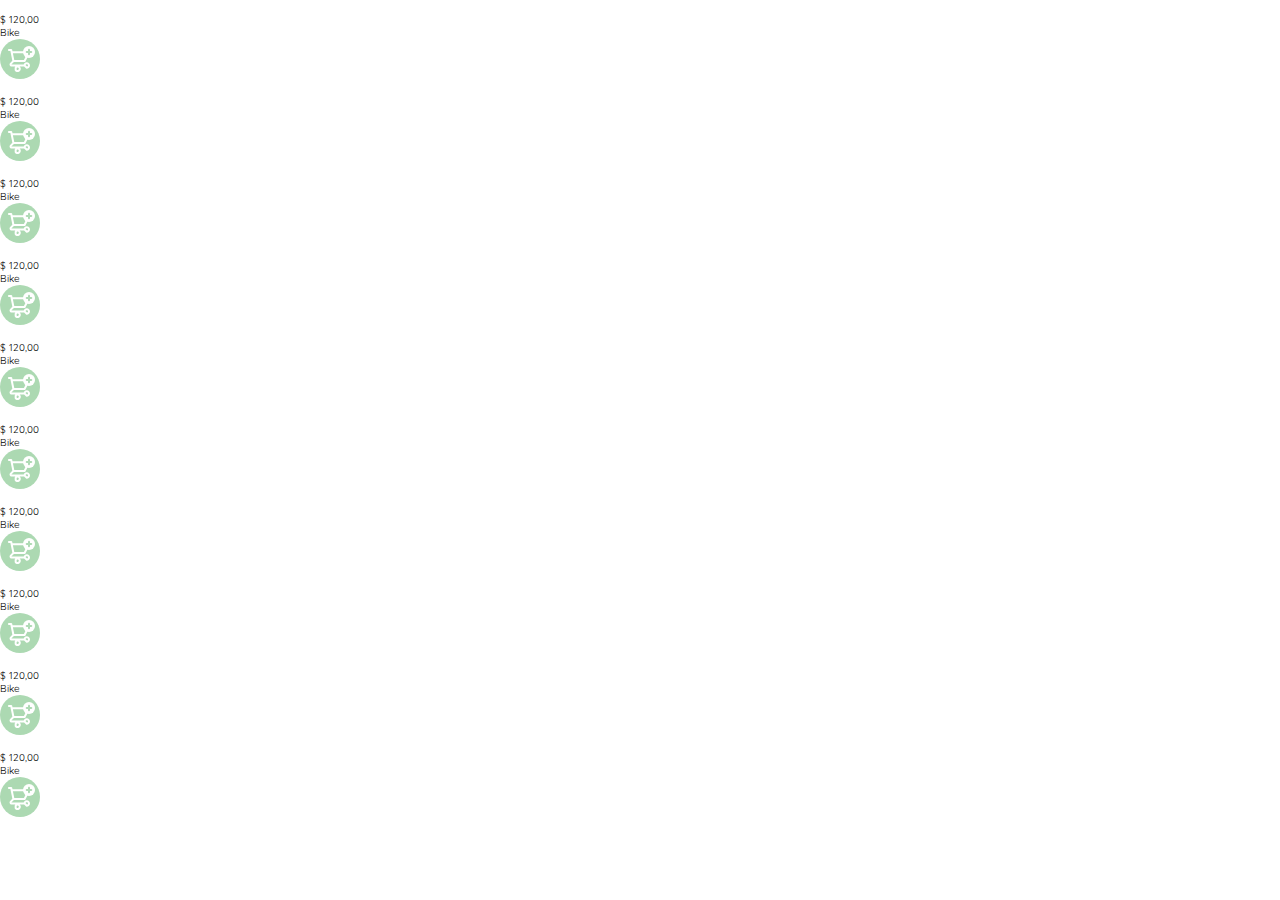
==== home-page/index.html @ 1aad82ac "[ADD]index, style: Adding more login pages and build initial home page layout" ====
<!DOCTYPE html>
<html lang="en">
<head>
    <meta charset="UTF-8">
    <meta http-equiv="X-UA-Compatible" content="IE=edge">
    <meta name="viewport" content="width=device-width, initial-scale=1.0">
    <link rel="stylesheet" href="./style.css">
    <link rel="shortcut icon" href="../assets/img/favicon_yard_sale.svg" type="img">
    <link rel="preconnect" href="https://fonts.googleapis.com">
    <link rel="preconnect" href="https://fonts.gstatic.com" crossorigin>
    <link href="https://fonts.googleapis.com/css2?family=Quicksand:wght@300;500;700&display=swap" rel="stylesheet">
    <title>Yard Sale</title>
</head>
<body>
    <main class="container">
        <section class="cards-container">
            <article class="product-card">
                <img src="https://images.pexels.com/photos/276517/pexels-photo-276517.jpeg?auto=compress&cs=tinysrgb&dpr=2&h=650&w=940" alt="" class="product-card__image"/>
                <div>
                    <p>$ 120,00</p>
                    <p>Bike</p>
                </div>
                <figure>
                    <img src="../assets/icons/bt_add_to_cart.svg" alt="add-to-cart">
                </figure>
            </article>

            <article class="product-card">
                <img src="https://images.pexels.com/photos/276517/pexels-photo-276517.jpeg?auto=compress&cs=tinysrgb&dpr=2&h=650&w=940" alt="" class="product-card__image"/>
                <div>
                    <p>$ 120,00</p>
                    <p>Bike</p>
                </div>
                <figure>
                    <img src="../assets/icons/bt_add_to_cart.svg" alt="add-to-cart">
                </figure>
            </article>

            <article class="product-card">
                <img src="https://images.pexels.com/photos/276517/pexels-photo-276517.jpeg?auto=compress&cs=tinysrgb&dpr=2&h=650&w=940" alt="" class="product-card__image"/>
                <div>
                    <p>$ 120,00</p>
                    <p>Bike</p>
                </div>
                <figure>
                    <img src="../assets/icons/bt_add_to_cart.svg" alt="add-to-cart">
                </figure>
            </article>

            <article class="product-card">
                <img src="https://images.pexels.com/photos/276517/pexels-photo-276517.jpeg?auto=compress&cs=tinysrgb&dpr=2&h=650&w=940" alt="" class="product-card__image"/>
                <div>
                    <p>$ 120,00</p>
                    <p>Bike</p>
                </div>
                <figure>
                    <img src="../assets/icons/bt_add_to_cart.svg" alt="add-to-cart">
                </figure>
            </article>

            <article class="product-card">
                <img src="https://images.pexels.com/photos/276517/pexels-photo-276517.jpeg?auto=compress&cs=tinysrgb&dpr=2&h=650&w=940" alt="" class="product-card__image"/>
                <div>
                    <p>$ 120,00</p>
                    <p>Bike</p>
                </div>
                <figure>
                    <img src="../assets/icons/bt_add_to_cart.svg" alt="add-to-cart">
                </figure>
            </article>

            <article class="product-card">
                <img src="https://images.pexels.com/photos/276517/pexels-photo-276517.jpeg?auto=compress&cs=tinysrgb&dpr=2&h=650&w=940" alt="" class="product-card__image"/>
                <div>
                    <p>$ 120,00</p>
                    <p>Bike</p>
                </div>
                <figure>
                    <img src="../assets/icons/bt_add_to_cart.svg" alt="add-to-cart">
                </figure>
            </article>

            <article class="product-card">
                <img src="https://images.pexels.com/photos/276517/pexels-photo-276517.jpeg?auto=compress&cs=tinysrgb&dpr=2&h=650&w=940" alt="" class="product-card__image"/>
                <div>
                    <p>$ 120,00</p>
                    <p>Bike</p>
                </div>
                <figure>
                    <img src="../assets/icons/bt_add_to_cart.svg" alt="add-to-cart">
                </figure>
            </article>

            <article class="product-card">
                <img src="https://images.pexels.com/photos/276517/pexels-photo-276517.jpeg?auto=compress&cs=tinysrgb&dpr=2&h=650&w=940" alt="" class="product-card__image"/>
                <div>
                    <p>$ 120,00</p>
                    <p>Bike</p>
                </div>
                <figure>
                    <img src="../assets/icons/bt_add_to_cart.svg" alt="add-to-cart">
                </figure>
            </article>

            <article class="product-card">
                <img src="https://images.pexels.com/photos/276517/pexels-photo-276517.jpeg?auto=compress&cs=tinysrgb&dpr=2&h=650&w=940" alt="" class="product-card__image"/>
                <div>
                    <p>$ 120,00</p>
                    <p>Bike</p>
                </div>
                <figure>
                    <img src="../assets/icons/bt_add_to_cart.svg" alt="add-to-cart">
                </figure>
            </article>

            <article class="product-card">
                <img src="https://images.pexels.com/photos/276517/pexels-photo-276517.jpeg?auto=compress&cs=tinysrgb&dpr=2&h=650&w=940" alt="" class="product-card__image"/>
                <div>
                    <p>$ 120,00</p>
                    <p>Bike</p>
                </div>
                <figure>
                    <img src="../assets/icons/bt_add_to_cart.svg" alt="add-to-cart">
                </figure>
            </article>
        </section>
    </main>
</body>
</html>
---- home-page/style.css ----
:root {
    /* Colors */
    --very-light-pink: #C7C7C7;
    --text-input-field: #F7F7F7;
    --hospital-green: #ACD9B2;
    --white: #fff;
    --black: #000;
    --dark: #232830;
    /* Font sizes */
    --sm: 1.4rem;
    --md: 1.6rem;
    --lg: 1.8rem;
}
* {
    box-sizing: border-box;
    margin: 0;
    padding: 0;
}
html {
    font-size: 62.5%;
    font-family: 'Quicksand', sans-serif;
}

.login {
    width: 100%;
    height: 100vh;
    display: grid;
    place-items: center;
}
.form-container {
    display: grid;
    grid-template-rows: auto 1fr auto;
    width: 300px;
    height: 100%;
}
.form-container__logo {
    width: 150px;
    margin-bottom: 48px;
    justify-self: center;
    display: block;
}
.form-container__title {
    font-size: var(--lg);
    margin-bottom: 32px;
    text-align: start;
}
.form {
    display: flex;
    flex-direction: column;
    justify-content: space-between;
}
.form div {
    display: flex;
    flex-direction: column;
}
.form__label {
    font-size: var(--sm);
    font-weight: 700;
    margin-bottom: 4px;
}
.value {
    color: var(--very-light-pink);
    font-size: var(--md);
    margin: 8px 0 32px;
}
.form__secondary-button {
    width: 100%;
    height: 60px;
    background-color: var(--white);
    border: 1px solid var(--hospital-green);
    border-radius: 8px;
    color: var(--hospital-green);
    cursor: pointer;
    font-size: var(--md);
    font-weight: 700;
}
.login-button {
    margin: 14px 0 30px;
}

@media (min-width: 640px) {
    .form-container {
        height: auto;
    }
}
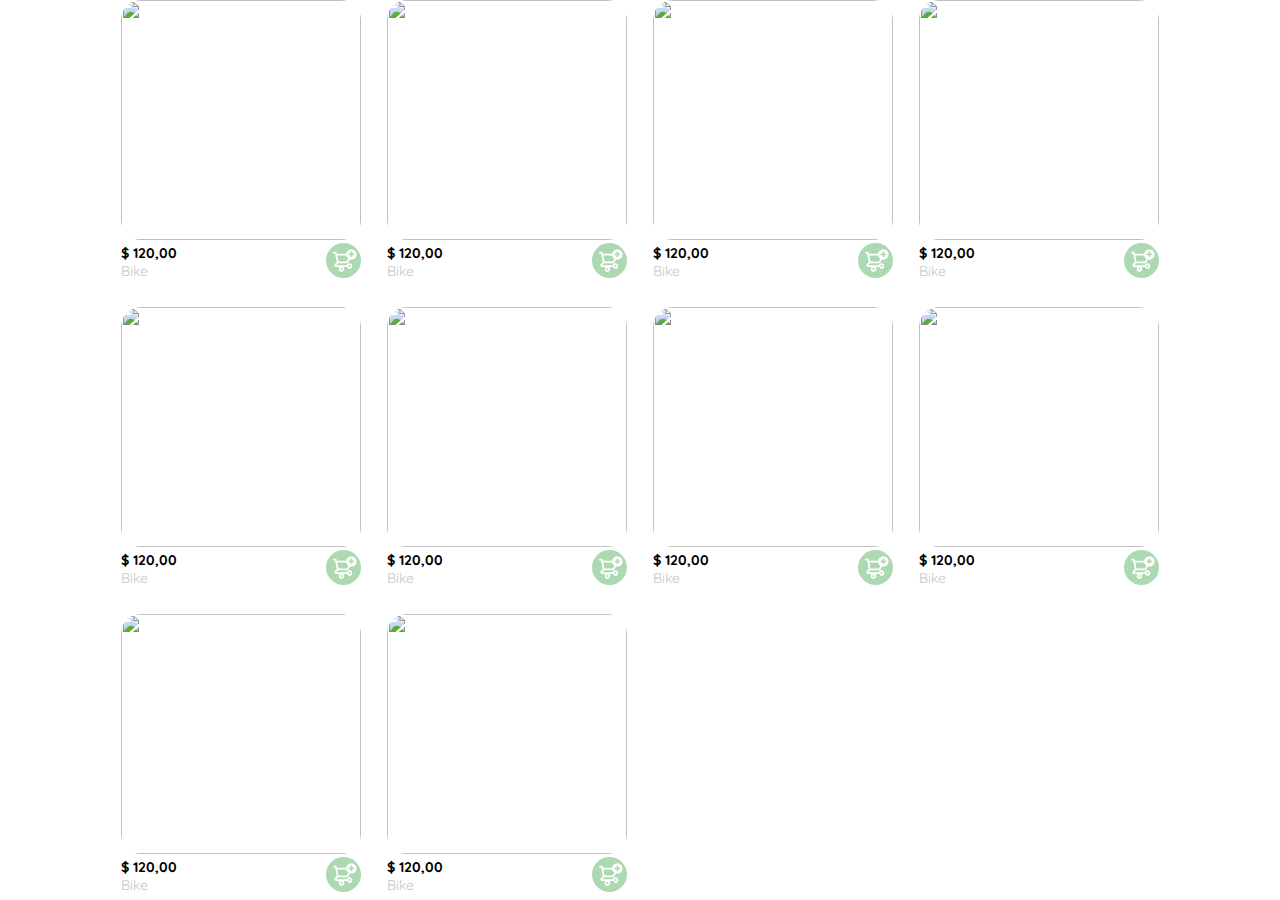
==== commit 010c3584: "[ADD]index, style: Adding menu desktop list" ====
--- a/home-page/index.html
+++ b/home-page/index.html
@@ -16,112 +16,132 @@
         <section class="cards-container">
             <article class="product-card">
                 <img src="https://images.pexels.com/photos/276517/pexels-photo-276517.jpeg?auto=compress&cs=tinysrgb&dpr=2&h=650&w=940" alt="" class="product-card__image"/>
-                <div>
-                    <p>$ 120,00</p>
-                    <p>Bike</p>
+                <div class="product-info">
+                    <div>
+                        <p>$ 120,00</p>
+                        <p>Bike</p>
+                    </div>
+                    <figure>
+                        <img src="../assets/icons/bt_add_to_cart.svg" alt="add-to-cart">
+                    </figure>
                 </div>
-                <figure>
-                    <img src="../assets/icons/bt_add_to_cart.svg" alt="add-to-cart">
-                </figure>
             </article>
 
             <article class="product-card">
                 <img src="https://images.pexels.com/photos/276517/pexels-photo-276517.jpeg?auto=compress&cs=tinysrgb&dpr=2&h=650&w=940" alt="" class="product-card__image"/>
-                <div>
-                    <p>$ 120,00</p>
-                    <p>Bike</p>
+                <div class="product-info">
+                    <div>
+                        <p>$ 120,00</p>
+                        <p>Bike</p>
+                    </div>
+                    <figure>
+                        <img src="../assets/icons/bt_add_to_cart.svg" alt="add-to-cart">
+                    </figure>
                 </div>
-                <figure>
-                    <img src="../assets/icons/bt_add_to_cart.svg" alt="add-to-cart">
-                </figure>
             </article>
 
             <article class="product-card">
                 <img src="https://images.pexels.com/photos/276517/pexels-photo-276517.jpeg?auto=compress&cs=tinysrgb&dpr=2&h=650&w=940" alt="" class="product-card__image"/>
-                <div>
-                    <p>$ 120,00</p>
-                    <p>Bike</p>
+                <div class="product-info">
+                    <div>
+                        <p>$ 120,00</p>
+                        <p>Bike</p>
+                    </div>
+                    <figure>
+                        <img src="../assets/icons/bt_add_to_cart.svg" alt="add-to-cart">
+                    </figure>
                 </div>
-                <figure>
-                    <img src="../assets/icons/bt_add_to_cart.svg" alt="add-to-cart">
-                </figure>
             </article>
 
             <article class="product-card">
                 <img src="https://images.pexels.com/photos/276517/pexels-photo-276517.jpeg?auto=compress&cs=tinysrgb&dpr=2&h=650&w=940" alt="" class="product-card__image"/>
-                <div>
-                    <p>$ 120,00</p>
-                    <p>Bike</p>
+                <div class="product-info">
+                    <div>
+                        <p>$ 120,00</p>
+                        <p>Bike</p>
+                    </div>
+                    <figure>
+                        <img src="../assets/icons/bt_add_to_cart.svg" alt="add-to-cart">
+                    </figure>
                 </div>
-                <figure>
-                    <img src="../assets/icons/bt_add_to_cart.svg" alt="add-to-cart">
-                </figure>
             </article>
 
             <article class="product-card">
                 <img src="https://images.pexels.com/photos/276517/pexels-photo-276517.jpeg?auto=compress&cs=tinysrgb&dpr=2&h=650&w=940" alt="" class="product-card__image"/>
-                <div>
-                    <p>$ 120,00</p>
-                    <p>Bike</p>
+                <div class="product-info">
+                    <div>
+                        <p>$ 120,00</p>
+                        <p>Bike</p>
+                    </div>
+                    <figure>
+                        <img src="../assets/icons/bt_add_to_cart.svg" alt="add-to-cart">
+                    </figure>
                 </div>
-                <figure>
-                    <img src="../assets/icons/bt_add_to_cart.svg" alt="add-to-cart">
-                </figure>
             </article>
 
             <article class="product-card">
                 <img src="https://images.pexels.com/photos/276517/pexels-photo-276517.jpeg?auto=compress&cs=tinysrgb&dpr=2&h=650&w=940" alt="" class="product-card__image"/>
-                <div>
-                    <p>$ 120,00</p>
-                    <p>Bike</p>
+                <div class="product-info">
+                    <div>
+                        <p>$ 120,00</p>
+                        <p>Bike</p>
+                    </div>
+                    <figure>
+                        <img src="../assets/icons/bt_add_to_cart.svg" alt="add-to-cart">
+                    </figure>
                 </div>
-                <figure>
-                    <img src="../assets/icons/bt_add_to_cart.svg" alt="add-to-cart">
-                </figure>
             </article>
 
             <article class="product-card">
                 <img src="https://images.pexels.com/photos/276517/pexels-photo-276517.jpeg?auto=compress&cs=tinysrgb&dpr=2&h=650&w=940" alt="" class="product-card__image"/>
-                <div>
-                    <p>$ 120,00</p>
-                    <p>Bike</p>
+                <div class="product-info">
+                    <div>
+                        <p>$ 120,00</p>
+                        <p>Bike</p>
+                    </div>
+                    <figure>
+                        <img src="../assets/icons/bt_add_to_cart.svg" alt="add-to-cart">
+                    </figure>
                 </div>
-                <figure>
-                    <img src="../assets/icons/bt_add_to_cart.svg" alt="add-to-cart">
-                </figure>
             </article>
 
             <article class="product-card">
                 <img src="https://images.pexels.com/photos/276517/pexels-photo-276517.jpeg?auto=compress&cs=tinysrgb&dpr=2&h=650&w=940" alt="" class="product-card__image"/>
-                <div>
-                    <p>$ 120,00</p>
-                    <p>Bike</p>
+                <div class="product-info">
+                    <div>
+                        <p>$ 120,00</p>
+                        <p>Bike</p>
+                    </div>
+                    <figure>
+                        <img src="../assets/icons/bt_add_to_cart.svg" alt="add-to-cart">
+                    </figure>
                 </div>
-                <figure>
-                    <img src="../assets/icons/bt_add_to_cart.svg" alt="add-to-cart">
-                </figure>
             </article>
 
             <article class="product-card">
                 <img src="https://images.pexels.com/photos/276517/pexels-photo-276517.jpeg?auto=compress&cs=tinysrgb&dpr=2&h=650&w=940" alt="" class="product-card__image"/>
-                <div>
-                    <p>$ 120,00</p>
-                    <p>Bike</p>
+                <div class="product-info">
+                    <div>
+                        <p>$ 120,00</p>
+                        <p>Bike</p>
+                    </div>
+                    <figure>
+                        <img src="../assets/icons/bt_add_to_cart.svg" alt="add-to-cart">
+                    </figure>
                 </div>
-                <figure>
-                    <img src="../assets/icons/bt_add_to_cart.svg" alt="add-to-cart">
-                </figure>
             </article>
 
             <article class="product-card">
                 <img src="https://images.pexels.com/photos/276517/pexels-photo-276517.jpeg?auto=compress&cs=tinysrgb&dpr=2&h=650&w=940" alt="" class="product-card__image"/>
-                <div>
-                    <p>$ 120,00</p>
-                    <p>Bike</p>
+                <div class="product-info">
+                    <div>
+                        <p>$ 120,00</p>
+                        <p>Bike</p>
+                    </div>
+                    <figure>
+                        <img src="../assets/icons/bt_add_to_cart.svg" alt="add-to-cart">
+                    </figure>
                 </div>
-                <figure>
-                    <img src="../assets/icons/bt_add_to_cart.svg" alt="add-to-cart">
-                </figure>
             </article>
         </section>
     </main>
--- a/home-page/style.css
+++ b/home-page/style.css
@@ -21,65 +21,49 @@
     font-family: 'Quicksand', sans-serif;
 }
 
-.login {
+.cards-container {
+    display: grid;
+    grid-template-columns: repeat(auto-fill, 240px);
+    gap: 26px;
+    place-content: center;
+}
+.product-card {
+    width: 240px;
+}
+.product-card__image {
     width: 100%;
-    height: 100vh;
-    display: grid;
-    place-items: center;
+    height: 240px;
+    border-radius: 20px;
+    object-fit: cover;
 }
-.form-container {
-    display: grid;
-    grid-template-rows: auto 1fr auto;
-    width: 300px;
-    height: 100%;
+.product-info {
+    display: flex;
+    justify-content: space-between;
+    align-items: center;
 }
-.form-container__logo {
-    width: 150px;
-    margin-bottom: 48px;
-    justify-self: center;
-    display: block;
+.product-info figure img {
+    width: 35px;
+    height: 35px;
 }
-.form-container__title {
-    font-size: var(--lg);
-    margin-bottom: 32px;
-    text-align: start;
+.product-info div p:nth-child(1) {
+    font-weight: bold;
+    font-size: var(--sm);
 }
-.form {
-    display: flex;
-    flex-direction: column;
-    justify-content: space-between;
-}
-.form div {
-    display: flex;
-    flex-direction: column;
-}
-.form__label {
+.product-info div p:nth-child(2) {
     font-size: var(--sm);
-    font-weight: 700;
-    margin-bottom: 4px;
-}
-.value {
     color: var(--very-light-pink);
-    font-size: var(--md);
-    margin: 8px 0 32px;
-}
-.form__secondary-button {
-    width: 100%;
-    height: 60px;
-    background-color: var(--white);
-    border: 1px solid var(--hospital-green);
-    border-radius: 8px;
-    color: var(--hospital-green);
-    cursor: pointer;
-    font-size: var(--md);
-    font-weight: 700;
-}
-.login-button {
-    margin: 14px 0 30px;
 }
 
-@media (min-width: 640px) {
-    .form-container {
-        height: auto;
+@media (max-width: 640px) {
+    .cards-container {
+        display: grid;
+        grid-template-columns: repeat(auto-fill, 140px);
+    }
+    .product-card {
+        width: 140px;
+    }
+    .product-card__image {
+        width: 100%;
+        height: 140px;
     }
 }